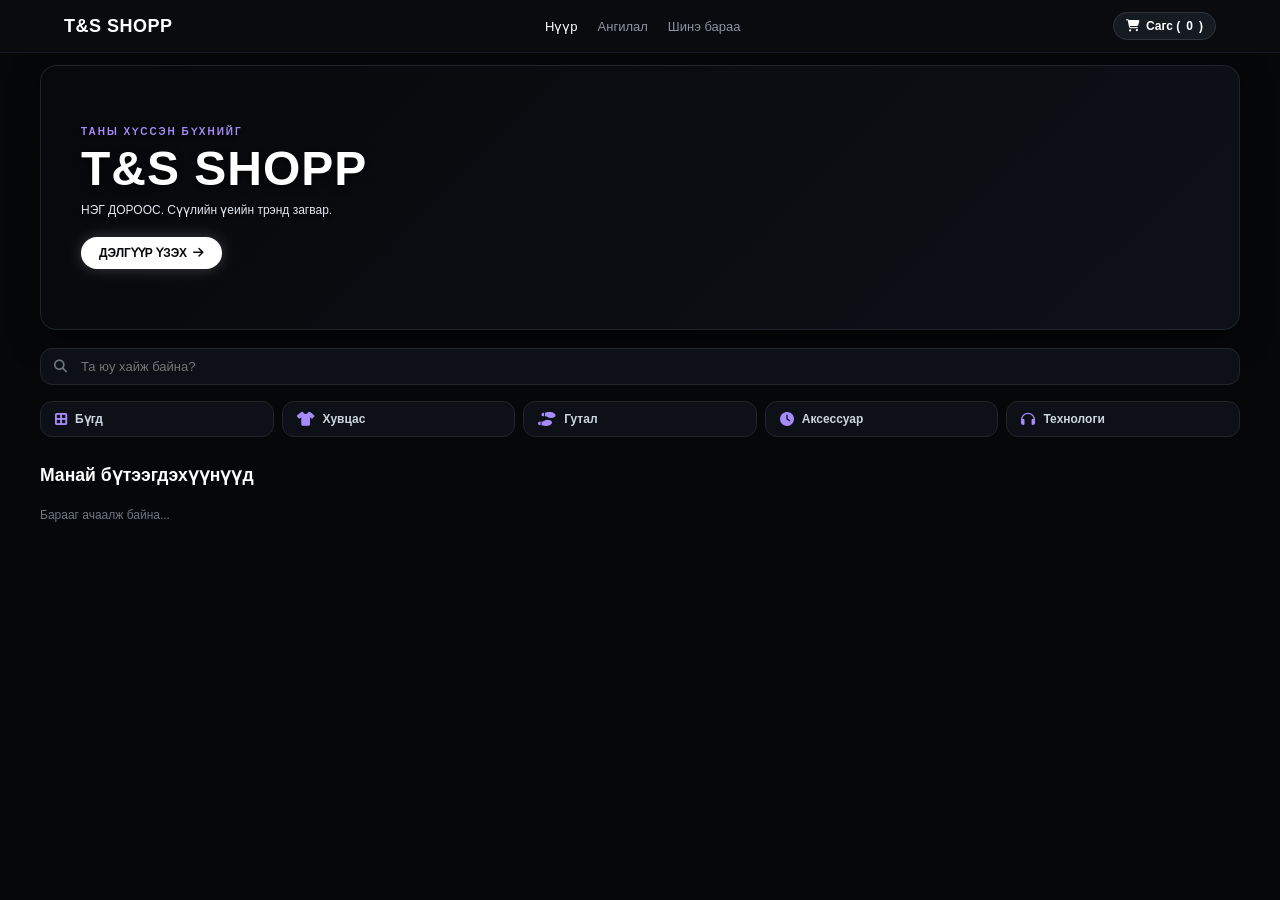
==== index.html @ d0e702f3 "Add files via upload" ====
<!DOCTYPE html>
<html lang="mn">
<head>
    <meta charset="UTF-8">
    <meta name="viewport" content="width=device-width, initial-scale=1.0, maximum-scale=1.0, user-scalable=no">
    <title>T&S Shopp</title>
    <link rel="stylesheet" href="https://cdnjs.cloudflare.com/ajax/libs/font-awesome/6.4.0/css/all.min.css">
    
    <style>
        * { 
            box-sizing: border-box; 
            margin: 0; 
            padding: 0; 
        }

        body { 
            font-family: -apple-system, BlinkMacSystemFont, 'Segoe UI', Roboto, Helvetica, Arial, sans-serif; 
            background-color: #060709; 
            color: #ffffff; 
            padding-bottom: 50px; 
            -webkit-tap-highlight-color: transparent;
        }

        .navbar {
            background-color: rgba(10, 12, 16, 0.95);
            backdrop-filter: blur(10px);
            width: 100%;
            padding: 12px 5%;
            display: flex;
            justify-content: space-between;
            align-items: center;
            position: sticky;
            top: 0;
            z-index: 100;
            border-bottom: 1px solid #161a23;
        }

        .nav-logo {
            font-size: 18px;
            font-weight: 800;
            color: #ffffff;
            text-decoration: none;
            letter-spacing: 0.5px;
        }

        .nav-links {
            display: flex;
            gap: 20px;
            list-style: none;
        }

        .nav-links a {
            color: #8b949e;
            text-decoration: none;
            font-size: 13px;
            font-weight: 500;
            transition: 0.2s;
        }

        .nav-links a:hover, .nav-links a.active { 
            color: #ffffff; 
        }

        .nav-right {
            display: flex;
            align-items: center;
            gap: 10px;
        }

        .cart-status {
            font-weight: 700;
            font-size: 12px;
            color: #ffffff;
            display: flex;
            align-items: center;
            gap: 6px;
            text-decoration: none;
            background: #161b22;
            padding: 6px 12px;
            border-radius: 20px;
            border: 1px solid #30363d;
        }

        .main-container {
            width: 94%;
            max-width: 1200px;
            margin: 0 auto;
        }

        .hero-banner {
            margin: 12px 0 18px 0;
            background-color: #0d1117;
            background-image: linear-gradient(135deg, rgba(6, 7, 9, 0.85) 0%, rgba(13, 17, 23, 0.6) 100%), 
                              url('https://images.unsplash.com/photo-1441986300917-64674bd600d8?q=80&w=1200&auto=format&fit=crop');
            background-repeat: no-repeat;
            background-position: center center;
            background-size: cover;
            border-radius: 16px;
            padding: 40px 20px;
            position: relative;
            overflow: hidden;
            box-shadow: 0 10px 30px rgba(0,0,0,0.6);
            border: 1px solid #1f242d;
        }

        .hero-content {
            position: relative;
            z-index: 2;
            max-width: 500px;
        }

        .hero-subtitle { 
            color: #a78bfa; 
            font-size: 10px; 
            font-weight: 800; 
            letter-spacing: 2px; 
            margin-bottom: 6px; 
            text-transform: uppercase; 
            text-shadow: 0 2px 4px rgba(0,0,0,0.8);
        }

        .hero-banner h1 { 
            font-size: 2.2rem; 
            font-weight: 900; 
            color: #ffffff; 
            margin-bottom: 6px; 
            letter-spacing: 1px; 
            line-height: 1.1;
            text-shadow: 0 2px 8px rgba(0,0,0,0.8);
        }

        .hero-banner p { 
            color: #e2e8f0; 
            font-size: 12px; 
            margin-bottom: 18px; 
            line-height: 1.4;
            text-shadow: 0 2px 4px rgba(0,0,0,0.8);
        }

        .btn-hero {
            background: #ffffff;
            color: #060709;
            border: none;
            padding: 9px 18px;
            border-radius: 20px;
            font-size: 12px;
            font-weight: 800;
            cursor: pointer;
            display: inline-flex;
            align-items: center;
            gap: 6px;
            box-shadow: 0 0 15px rgba(255, 255, 255, 0.2);
            transition: 0.2s;
        }

        .btn-hero:hover {
            transform: translateY(-2px);
            background: #f1f5f9;
        }

        .search-bar-wrapper {
            margin-bottom: 16px;
            position: relative;
            width: 100%;
        }

        .search-input {
            width: 100%;
            padding: 10px 16px 10px 40px;
            background: #0d1117;
            border: 1px solid #21262d;
            border-radius: 12px;
            color: white;
            font-size: 13px;
            outline: none;
        }

        .search-input:focus { 
            border-color: #8b5cf6; 
        }

        .search-icon { 
            position: absolute; 
            left: 14px; 
            top: 50%; 
            transform: translateY(-50%); 
            color: #6e7681; 
            font-size: 13px; 
        }

        .categories-grid {
            display: flex;
            gap: 8px;
            overflow-x: auto;
            padding-bottom: 8px;
            margin-bottom: 20px;
            scrollbar-width: none;
        }

        .categories-grid::-webkit-scrollbar { 
            display: none; 
        }

        .category-card {
            background: #0d1117;
            border: 1px solid #21262d;
            border-radius: 12px;
            padding: 10px 14px;
            text-align: center;
            cursor: pointer;
            white-space: nowrap;
            flex: 0 0 auto;
            display: flex;
            align-items: center;
            gap: 8px;
        }

        .category-card:hover { 
            border-color: #8b5cf6; 
            background: #161b22; 
        }

        .category-card i { 
            font-size: 14px; 
            color: #a78bfa; 
        }

        .category-card span { 
            font-size: 12px; 
            font-weight: 600; 
            color: #cbd5e1; 
        }

        .section-header { 
            margin-bottom: 12px; 
        }

        .section-title { 
            font-size: 1.1rem; 
            font-weight: 700; 
            color: #ffffff; 
        }

        .product-container { 
            display: grid !important; 
            grid-template-columns: repeat(2, 1fr) !important; 
            gap: 10px !important; 
            width: 100% !important; 
        }

        .product-card { 
            background: #0d1117; 
            border: 1px solid #21262d; 
            border-radius: 14px; 
            padding: 8px; 
            display: flex !important; 
            flex-direction: column !important; 
            justify-content: space-between; 
            height: 100%; 
            position: relative; 
        }

        .wishlist-btn { 
            position: absolute; 
            top: 14px; 
            right: 14px; 
            background: rgba(13, 17, 23, 0.8); 
            border: 1px solid #30363d; 
            width: 28px; 
            height: 28px; 
            border-radius: 50%; 
            display: flex; 
            align-items: center; 
            justify-content: center; 
            color: #6e7681; 
            cursor: pointer; 
            z-index: 10; 
            font-size: 12px;
        }

        .wishlist-btn.active { 
            color: #ef4444 !important; 
        }

        .product-clickable-area { 
            cursor: pointer; 
            display: block; 
            width: 100%; 
        }

        .product-card img { 
            width: 100% !important; 
            height: 135px !important; 
            object-fit: cover; 
            border-radius: 10px; 
            background-color: #060709; 
        }

        .product-info { 
            padding: 6px 2px 0 2px; 
        }

        .product-title { 
            font-size: 12px; 
            font-weight: 600; 
            margin: 4px 0 2px 0; 
            color: #f1f5f9; 
            display: -webkit-box; 
            -webkit-line-clamp: 2; 
            line-clamp: 2;
            -webkit-box-orient: vertical; 
            overflow: hidden; 
            height: 32px; 
            line-height: 1.3; 
        }

        .product-price { 
            font-weight: 800; 
            color: #ffffff; 
            font-size: 14px; 
            margin: 4px 0 6px 0; 
        }

        .size-selection-wrapper {
            margin: 6px 0 8px 0;
        }

        .size-label {
            font-size: 9px;
            color: #8b949e;
            margin-bottom: 4px;
            font-weight: 600;
        }

        .size-buttons-group {
            display: flex;
            gap: 4px;
        }

        .size-btn {
            flex: 1;
            background: #161b22;
            border: 1px solid #30363d;
            color: #8b949e;
            padding: 3px 0;
            border-radius: 4px;
            font-size: 10px;
            font-weight: 700;
            cursor: pointer;
            text-align: center;
            transition: all 0.2s;
        }

        .size-btn.selected {
            background: #8b5cf6;
            border-color: #8b5cf6;
            color: #ffffff;
        }

        .btn-group { 
            display: flex; 
            gap: 4px; 
            margin-top: auto; 
            width: 100%; 
        }

        .btn-buy { 
            flex: 1.2; 
            background: #8b5cf6; 
            color: #ffffff; 
            border: none; 
            padding: 8px 0; 
            border-radius: 8px; 
            font-size: 11px; 
            cursor: pointer; 
            font-weight: 700; 
            display: flex; 
            align-items: center; 
            justify-content: center; 
            gap: 3px; 
        }

        .btn-cart { 
            flex: 1; 
            background: #161b22; 
            color: #ffffff; 
            border: 1px solid #30363d; 
            padding: 8px 0; 
            border-radius: 8px; 
            font-size: 11px; 
            cursor: pointer; 
            font-weight: 600; 
        }

        .modal { 
            display: none; 
            position: fixed; 
            z-index: 1000; 
            left: 0; 
            top: 0; 
            width: 100%; 
            height: 100%; 
            background-color: rgba(0, 0, 0, 0.85); 
            backdrop-filter: blur(8px); 
            justify-content: center; 
            align-items: center; 
        }

        .modal-content { 
            background-color: #0d1117; 
            border: 1px solid #21262d; 
            color: white; 
            padding: 18px; 
            border-radius: 18px; 
            width: 92%; 
            max-width: 400px; 
            position: relative; 
            max-height: 90vh; 
            overflow-y: auto; 
        }

        .close-btn { 
            position: absolute; 
            right: 16px; 
            top: 12px; 
            font-size: 22px; 
            cursor: pointer; 
            color: #6e7681; 
        }

        .price-details { 
            background-color: #060709; 
            padding: 12px; 
            border-radius: 12px; 
            margin: 12px 0; 
            border: 1px solid #161a23; 
        }

        .price-text { 
            font-weight: 700; 
            color: #ffffff; 
            font-size: 14px; 
            text-align: center; 
            margin-bottom: 4px; 
        }

        .price-row { 
            display: flex; 
            justify-content: space-between; 
            font-size: 12px; 
            margin-bottom: 4px; 
            color: #94a3b8; 
        }

        .total-text { 
            color: #10b981; 
            font-size: 14px; 
            font-weight: 700; 
            margin-top: 8px; 
            border-top: 1px dashed #21262d; 
            padding-top: 8px; 
            display: flex; 
            justify-content: space-between; 
        }

        .modal-bank-card { 
            background: #060709; 
            border-radius: 12px; 
            padding: 12px; 
            margin-bottom: 12px; 
            border: 1px solid #161a23; 
        }

        .bank-info-row { 
            display: flex; 
            justify-content: space-between; 
            align-items: center; 
            font-size: 11px; 
            margin-bottom: 6px; 
        }

        .bank-info-label { 
            color: #94a3b8; 
        }

        .bank-info-value { 
            font-weight: 700; 
            color: #ffffff; 
        }

        .btn-copy { 
            background-color: #161b22; 
            color: white; 
            border: 1px solid #30363d; 
            padding: 2px 6px; 
            font-size: 10px; 
            border-radius: 4px; 
            cursor: pointer; 
        }

        .phone-input-group { 
            margin-bottom: 10px; 
            text-align: left; 
        }

        .phone-input-group label { 
            display: block; 
            font-size: 10px; 
            font-weight: 700; 
            color: #cbd5e1; 
            margin-bottom: 4px; 
            text-transform: uppercase; 
        }

        .phone-input-group input { 
            width: 100%; 
            padding: 10px; 
            background: #060709; 
            border: 1px solid #21262d; 
            color: white; 
            border-radius: 8px; 
            font-size: 13px; 
            outline: none; 
        }

        .address-grid { 
            display: grid; 
            grid-template-columns: repeat(2, 1fr); 
            gap: 8px; 
            margin-bottom: 10px; 
        }

        .address-group label { 
            display: block; 
            font-size: 9px; 
            font-weight: 700; 
            color: #cbd5e1; 
            margin-bottom: 3px; 
            text-transform: uppercase; 
        }

        .address-group input { 
            width: 100%; 
            padding: 8px; 
            background: #060709; 
            border: 1px solid #21262d; 
            color: white; 
            border-radius: 6px; 
            font-size: 12px; 
            outline: none; 
        }

        .btn-close-modal { 
            background: #8b5cf6; 
            color: #ffffff; 
            border: none; 
            padding: 12px; 
            width: 100%; 
            border-radius: 10px; 
            font-size: 13px; 
            cursor: pointer; 
            font-weight: bold; 
        }

        .image-preview-modal { 
            display: none; 
            position: fixed; 
            z-index: 1100; 
            left: 0; 
            top: 0; 
            width: 100%; 
            height: 100%; 
            background-color: rgba(0, 0, 0, 0.95); 
            backdrop-filter: blur(10px); 
            justify-content: center; 
            align-items: center; 
        }

        .image-preview-wrapper { 
            position: relative; 
            max-width: 90%; 
            max-height: 75vh; 
            display: flex; 
            justify-content: center; 
            align-items: center; 
        }

        .image-preview-content { 
            max-width: 100%; 
            max-height: 75vh; 
            border-radius: 12px; 
            object-fit: contain; 
        }

        .image-preview-title { 
            position: absolute; 
            bottom: -45px; 
            color: white; 
            font-size: 13px; 
            font-weight: 700; 
            background: rgba(13, 17, 23, 0.9); 
            padding: 5px 16px; 
            border-radius: 20px; 
            border: 1px solid #30363d; 
        }

        .close-preview-btn { 
            position: absolute; 
            top: -40px; 
            right: 0; 
            color: white; 
            font-size: 30px; 
            cursor: pointer; 
            background: none; 
            border: none; 
        }

        .nav-arrow { 
            position: absolute; 
            top: 50%; 
            transform: translateY(-50%); 
            background: rgba(255,255,255,0.1); 
            color: white; 
            border: none; 
            width: 36px; 
            height: 36px; 
            border-radius: 50%; 
            font-size: 16px; 
            cursor: pointer; 
            display: flex; 
            align-items: center; 
            justify-content: center; 
        }

        .arrow-left { 
            left: -10px; 
            background: rgba(0,0,0,0.6); 
        }

        .arrow-right { 
            right: -10px; 
            background: rgba(0,0,0,0.6); 
        }

        @media (min-width: 768px) { 
            .product-container { grid-template-columns: repeat(4, 1fr) !important; gap: 16px !important; } 
            .categories-grid { display: grid; grid-template-columns: repeat(auto-fit, minmax(100px, 1fr)); }
            .hero-banner { padding: 60px 40px; }
            .hero-banner h1 { font-size: 3rem; }
            .product-card img { height: 190px !important; }
        }

        @media (max-width: 768px) {
            .nav-links { display: none; }
        }
    </style>
</head>
<body>

    <nav class="navbar">
        <a href="#" class="nav-logo">T&S SHOPP</a>
        
        <ul class="nav-links">
            <li><a href="#" class="active">Нүүр</a></li>
            <li><a href="#categories">Ангилал</a></li>
            <li><a href="#homeProductGrid">Шинэ бараа</a></li>
        </ul>

        <div class="nav-right">
            <a href="cart.html" class="cart-status">
                <i class="fa-solid fa-cart-shopping"></i> Сагс (<span id="headerCartCount">0</span>)
            </a>
        </div>
    </nav>

    <main class="main-container">
        <header class="hero-banner">
            <div class="hero-content">
                <div class="hero-subtitle">ТАНЫ ХҮССЭН БҮХНИЙГ</div>
                <h1>T&S SHOPP</h1>
                <p>НЭГ ДОРООС. Сүүлийн үеийн трэнд загвар.</p>
                <button class="btn-hero" onclick="document.getElementById('homeProductGrid').scrollIntoView({behavior: 'smooth'});">
                    ДЭЛГҮҮР ҮЗЭХ <i class="fa-solid fa-arrow-right"></i>
                </button>
            </div>
        </header>

        <div class="search-bar-wrapper">
            <i class="fa-solid fa-magnifying-glass search-icon"></i>
            <input type="text" id="searchInput" class="search-input" placeholder="Та юу хайж байна?" oninput="window.filterProducts()">
        </div>

        <div id="categories" class="categories-grid">
            <div class="category-card" onclick="window.filterByCategory('')">
                <i class="fa-solid fa-border-all"></i>
                <span>Бүгд</span>
            </div>
            <div class="category-card" onclick="window.filterByCategory('хувцас')">
                <i class="fa-solid fa-shirt"></i>
                <span>Хувцас</span>
            </div>
            <div class="category-card" onclick="window.filterByCategory('гутал')">
                <i class="fa-solid fa-shoe-prints"></i>
                <span>Гутал</span>
            </div>
            <div class="category-card" onclick="window.filterByCategory('аксессуар')">
                <i class="fa-solid fa-clock"></i>
                <span>Аксессуар</span>
            </div>
            <div class="category-card" onclick="window.filterByCategory('технологи')">
                <i class="fa-solid fa-headphones"></i>
                <span>Технологи</span>
            </div>
        </div>

        <div class="section-header">
            <h2 class="section-title">Манай бүтээгдэхүүнүүд</h2>
        </div>

        <div class="product-container" id="homeProductGrid">
            <p style='color:#6e7681; font-size:12px; padding: 10px 0;'>Барааг ачаалж байна...</p>
        </div>
    </main>

    <div id="orderModal" class="modal">
        <div class="modal-content">
            <span class="close-btn" onclick="window.closeModal()">&times;</span>
            <h3 style="text-align: center; font-size: 15px; font-weight: 800; margin-bottom:8px;">🛒 Захиалга Баталгаажуулах</h3>
            
            <div class="price-details">
                <p class="price-text" id="modalProductTitle"></p>
                <div class="price-row">
                    <span>Барааны үнэ:</span>
                    <span id="modalProductPriceOnly">0₮</span>
                </div>
                <div class="price-row">
                    <span>Хүргэлт:</span>
                    <span style="color: #a78bfa;">+3,000₮</span>
                </div>
                <div class="total-text">
                    <span>Нийт дүн:</span>
                    <span id="modalTotalWithShipping">0₮</span>
                </div>
            </div>
            
            <div class="modal-bank-card">
                <div class="bank-info-row">
                    <span class="bank-info-label">Банк:</span>
                    <span class="bank-info-value">ХХБ (TDB)</span>
                </div>
                <div class="bank-info-row">
                    <span class="bank-info-label">Данс:</span>
                    <div>
                        <span class="bank-info-value" id="bankAcc">428025046</span>
                        <button class="btn-copy" onclick="window.copyText('bankAcc', this)">Хуулах</button>
                    </div>
                </div>
                <div class="bank-info-row">
                    <span class="bank-info-label">Хүлээн авагч:</span>
                    <span class="bank-info-value">Б.Тэмүүжин</span>
                </div>
                <div class="bank-info-row">
                    <span class="bank-info-label" style="color:#ef4444; font-weight:bold;">Гүйлгээний утга:</span>
                    <span class="bank-info-value" id="modalOrderCode" style="color:#ef4444; font-weight: 800;">---</span>
                </div>
            </div>

            <div class="phone-input-group">
                <label>1. Gmail хаяг:</label>
                <input type="email" id="userEmail" placeholder="Жишээ: yourname@gmail.com">
            </div>

            <div class="phone-input-group">
                <label>2. Холбоо барих утасны дугаар:</label>
                <input type="number" id="userPhone" placeholder="Жишээ: 99112233">
            </div>

            <div style="text-align: left; margin-bottom: 4px;"><label style="font-size: 10px; font-weight: bold; color: #cbd5e1; text-transform: uppercase;">3. Хүргэлтийн хаяг:</label></div>
            <div class="address-grid">
                <div class="address-group">
                    <label>Дүүрэг:</label>
                    <input type="text" id="addrDistrict" placeholder="БГД, БЗД">
                </div>
                <div class="address-group">
                    <label>Хороо:</label>
                    <input type="text" id="addrKhoroo" placeholder="3-р хороо">
                </div>
                <div class="address-group">
                    <label>Байр/Хороолол:</label>
                    <input type="text" id="addrBuilding" placeholder="12-р байр">
                </div>
                <div class="address-group">
                    <label>Тоот:</label>
                    <input type="text" id="addrDoor" placeholder="45 тоот">
                </div>
            </div>

            <div class="phone-input-group">
                <label>4. Төлбөрийн баримт оруулах:</label>
                <input type="file" id="userReceipt" accept="image/*" style="width: 100%; padding: 6px; border: 1px solid #21262d; border-radius: 6px; background: #060709; color: white; font-size: 11px;">
            </div>

            <button class="btn-close-modal" onclick="window.submitOrder()">✅ Захиалга илгээх & Төлөх</button>
        </div>
    </div>

    <div id="imagePreviewModal" class="image-preview-modal">
        <div class="image-preview-wrapper">
            <button class="close-preview-btn" onclick="window.closeImagePreview()">&times;</button>
            <button class="nav-arrow arrow-left" onclick="window.changePreviewImage(-1)"><i class="fa-solid fa-chevron-left"></i></button>
            <img id="previewModalImg" class="image-preview-content" src="" alt="Томруулсан зураг">
            <button class="nav-arrow arrow-right" onclick="window.changePreviewImage(1)"><i class="fa-solid fa-chevron-right"></i></button>
            <div id="previewModalTitle" class="image-preview-title">Барааны нэр</div>
        </div>
    </div>

    <script src="https://www.gstatic.com/firebasejs/8.10.1/firebase-app.js"></script>
    <script src="https://www.gstatic.com/firebasejs/8.10.1/firebase-database.js"></script>

    <script>
        const firebaseConfig = {
            apiKey: "AIzaSyD7htpIxGtVfJ0HGd7-8DVXtwGwj2mHlOQ",
            authDomain: "temka-shop.firebaseapp.com",
            databaseURL: "https://temka-shop-default-rtdb.firebaseio.com",
            projectId: "temka-shop",
            storageBucket: "temka-shop.firebasestorage.app",
            messagingSenderId: "1057963752042",
            appId: "1:1057963752042:web:9e0c88d308ac1cc9c92813",
            measurementId: "G-9H3NQML5TV"
        };

        if (!firebase.apps.length) { firebase.initializeApp(firebaseConfig); }
        const database = firebase.database();

        const TG_BOT_TOKEN = "8791135920:AAEP7B1oC3e4cYbUT3ThHxH6QmHanMzsbdU"; 
        const TG_CHAT_ID = "6759790987"; 

        let currentActiveProdId = "";
        let currentActiveProdName = "";
        let currentActiveProdPrice = 0;
        let selectedSize = ""; 
        let allProductsArray = []; 
        let currentImagesArray = [];
        let currentImageIndex = 0;
        let currentActiveTitle = "";

        let cart = JSON.parse(localStorage.getItem('cart')) || [];

        window.onload = function() {
            window.updateCartCount();
            database.ref('products').on('value', function(snapshot) {
                allProductsArray = []; 
                if (snapshot.exists()) {
                    snapshot.forEach(function(childSnapshot) {
                        allProductsArray.push({
                            id: childSnapshot.key,
                            data: childSnapshot.val()
                        });
                    });
                }
                window.renderProducts(allProductsArray); 
            });
        };

        window.updateCartCount = function() {
            const countElement = document.getElementById('headerCartCount');
            if (countElement) {
                const totalItems = cart.reduce((sum, item) => sum + item.quantity, 0);
                countElement.textContent = totalItems;
            }
        };

        window.selectSize = function(btn, size, event) {
            if (event) event.stopPropagation();
            const parent = btn.parentElement;
            const buttons = parent.querySelectorAll('.size-btn');
            buttons.forEach(b => b.classList.remove('selected'));
            btn.classList.add('selected');
            btn.closest('.product-card').setAttribute('data-selected-size', size);
        };

        window.addToCart = function(name, price, imgUrl, prodId, btnElem, event) {
            if (event) event.stopPropagation(); 

            const card = btnElem ? btnElem.closest('.product-card') : null;
            const chosenSize = card ? (card.getAttribute('data-selected-size') || 'M') : 'M';

            let existingItem = cart.find(item => item.name === name && item.size === chosenSize);
            if (existingItem) {
                existingItem.quantity += 1;
            } else {
                cart.push({ name: name, price: parseInt(price), image: imgUrl, size: chosenSize, quantity: 1 });
            }
            localStorage.setItem('cart', JSON.stringify(cart));
            window.updateCartCount();
            alert(name + " (" + chosenSize + ") сагсанд амжилттай нэмэгдлээ! 🛒");
        };

        /* Бараануудыг аюулгүй DOM элементээр үүсгэн зурах засагдсан функц */
        window.renderProducts = function(productsList) {
            var grid = document.getElementById("homeProductGrid");
            if (!grid) return;
            grid.innerHTML = "";

            if (!productsList || productsList.length === 0) {
                grid.innerHTML = "<p style='color:#6e7681; font-size:12px; padding: 10px 4px;'>Бараа олдсонгүй.</p>";
                return;
            }

            productsList.forEach(function(item) {
                var prodId = item.id;
                var prod = item.data || {};
                
                var prodName = prod.name ? String(prod.name) : 'Нэргүй бараа';
                
                var rawPrice = (prod.price !== undefined && prod.price !== null) ? String(prod.price) : "0";
                var numericPrice = parseInt(rawPrice.replace(/[^0-9]/g, '')) || 0;
                
                var imgUrl = 'https://via.placeholder.com/200';
                var imagesArray = [];
                
                if (Array.isArray(prod.images) && prod.images.length > 0) {
                    imgUrl = prod.images[0];
                    imagesArray = prod.images;
                } else if (prod.image) {
                    imgUrl = prod.image;
                    imagesArray = [prod.image];
                } else {
                    imagesArray = [imgUrl];
                }

                var card = document.createElement("div");
                card.className = "product-card";
                card.setAttribute('data-selected-size', 'M');

                var wishBtn = document.createElement("button");
                wishBtn.className = "wishlist-btn";
                wishBtn.innerHTML = '<i class="fa-solid fa-heart"></i>';
                wishBtn.onclick = function(e) { window.toggleWishlist(this, e); };

                var clickableArea = document.createElement("div");
                clickableArea.className = "product-clickable-area";
                clickableArea.onclick = function() {
                    try {
                        window.openImagePreview(encodeURIComponent(JSON.stringify(imagesArray)), prodName, prodId);
                    } catch(e) { console.error(e); }
                };
                clickableArea.innerHTML = 
                    '<img src="' + imgUrl + '" alt="' + prodName.replace(/"/g, '&quot;') + '">' +
                    '<div class="product-info">' +
                        '<h3 class="product-title">' + prodName + '</h3>' +
                        '<p class="product-price">' + numericPrice.toLocaleString() + '₮</p>' +
                    '</div>';

                var sizeWrapper = document.createElement("div");
                sizeWrapper.className = "size-selection-wrapper";
                sizeWrapper.innerHTML = 
                    '<div class="size-label">Хэмжээ сонгох:</div>' +
                    '<div class="size-buttons-group">' +
                        '<button type="button" class="size-btn" onclick="window.selectSize(this, \'XS\', event)">XS</button>' +
                        '<button type="button" class="size-btn" onclick="window.selectSize(this, \'S\', event)">S</button>' +
                        '<button type="button" class="size-btn selected" onclick="window.selectSize(this, \'M\', event)">M</button>' +
                        '<button type="button" class="size-btn" onclick="window.selectSize(this, \'L\', event)">L</button>' +
                    '</div>';

                var btnGroup = document.createElement("div");
                btnGroup.className = "btn-group";

                var buyBtn = document.createElement("button");
                buyBtn.type = "button";
                buyBtn.className = "btn-buy";
                buyBtn.innerHTML = '<i class="fa-solid fa-bag-shopping"></i> Захиалах';
                buyBtn.onclick = function(e) {
                    window.openModal(prodId, prodName, numericPrice, e);
                };

                var cartBtn = document.createElement("button");
                cartBtn.type = "button";
                cartBtn.className = "btn-cart";
                cartBtn.textContent = "Сагслах";
                cartBtn.onclick = function(e) {
                    window.addToCart(prodName, numericPrice, imgUrl, prodId, this, e);
                };

                btnGroup.appendChild(buyBtn);
                btnGroup.appendChild(cartBtn);

                card.appendChild(wishBtn);
                card.appendChild(clickableArea);
                card.appendChild(sizeWrapper);
                card.appendChild(btnGroup);

                grid.appendChild(card);
            });
        };

        window.openImagePreview = function(encodedImages, title, prodId) {
            currentImagesArray = JSON.parse(decodeURIComponent(encodedImages));
            currentImageIndex = 0;
            currentActiveTitle = title;
            updatePreviewDOM();
            document.getElementById("imagePreviewModal").style.display = "flex";
            var viewRef = database.ref('products/' + prodId + '/views');
            viewRef.transaction(function(v) { return (v || 0) + 1; });
        };

        function updatePreviewDOM() {
            if (currentImagesArray.length > 0) {
                document.getElementById("previewModalImg").src = currentImagesArray[currentImageIndex];
                document.getElementById("previewModalTitle").innerText = currentActiveTitle + " (" + (currentImageIndex + 1) + "/" + currentImagesArray.length + ")";
            }
        }

        window.changePreviewImage = function(direction) {
            currentImageIndex += direction;
            if (currentImageIndex >= currentImagesArray.length) { currentImageIndex = 0; }
            if (currentImageIndex < 0) { currentImageIndex = currentImagesArray.length - 1; }
            updatePreviewDOM();
        };

        window.closeImagePreview = function() { document.getElementById("imagePreviewModal").style.display = "none"; };
        
        window.filterProducts = function() {
            var query = document.getElementById("searchInput").value.toLowerCase().trim();
            var filtered = allProductsArray.filter(function(item) {
                var name = item.data.name ? item.data.name.toLowerCase() : "";
                return name.includes(query);
            });
            window.renderProducts(filtered);
        };

        window.filterByCategory = function(category) {
            if (!category) {
                window.renderProducts(allProductsArray);
                return;
            }
            var filtered = allProductsArray.filter(function(item) {
                var name = item.data.name ? item.data.name.toLowerCase() : "";
                var cat = item.data.category ? item.data.category.toLowerCase() : "";
                return name.includes(category) || cat.includes(category);
            });
            window.renderProducts(filtered);
        };

        window.toggleWishlist = function(btn, event) {
            if (event) event.stopPropagation();
            btn.classList.toggle('active');
        };

        window.openModal = function(prodId, name, price, event) {
            if (event) event.stopPropagation();
            currentActiveProdId = prodId;
            
            const card = event.target ? event.target.closest('.product-card') : null;
            const chosenSize = card ? card.getAttribute('data-selected-size') : 'M';
            currentActiveProdName = name + " (Хэмжээ: " + chosenSize + ")";
            currentActiveProdPrice = parseInt(price) || 0;
            
            document.getElementById("modalProductTitle").innerText = currentActiveProdName;
            document.getElementById("modalProductPriceOnly").innerText = currentActiveProdPrice.toLocaleString() + "₮";
            document.getElementById("modalTotalWithShipping").innerText = (currentActiveProdPrice + 3000).toLocaleString() + "₮";
            
            document.getElementById("userEmail").value = "";
            document.getElementById("userPhone").value = "";
            document.getElementById("userReceipt").value = "";
            document.getElementById("addrDistrict").value = "";
            document.getElementById("addrKhoroo").value = "";
            document.getElementById("addrBuilding").value = "";
            document.getElementById("addrDoor").value = "";

            var randomCode = "TE-" + Math.floor(1000 + Math.random() * 9000);
            document.getElementById("modalOrderCode").innerText = randomCode;
            document.getElementById("orderModal").style.display = "flex";
        };

        window.submitOrder = function() {
            var emailInput = document.getElementById("userEmail").value.trim();
            var phoneInput = document.getElementById("userPhone").value.trim();
            var orderCode = document.getElementById("modalOrderCode").innerText;
            var receiptInput = document.getElementById("userReceipt");
            
            var district = document.getElementById("addrDistrict").value.trim();
            var khoroo = document.getElementById("addrKhoroo").value.trim();
            var building = document.getElementById("addrBuilding").value.trim();
            var door = document.getElementById("addrDoor").value.trim();

            if (!emailInput || !emailInput.includes("@")) { alert("Gmail хаягаа зөв оруулна уу!"); return; }
            if (!phoneInput || phoneInput.length < 6) { alert("Утасны дугаараа зөв оруулна уу!"); return; }
            if (!district || !khoroo || !building || !door) { alert("Хүргэлтийн хаягаа бүрэн оруулна уу!"); return; }
            if (!receiptInput.files || receiptInput.files.length === 0) { alert("Төлбөр төлсөн баримтын зургаа оруулна уу!"); return; }

            var file = receiptInput.files[0];
            var totalAmount = (currentActiveProdPrice + 3000).toLocaleString() + "₮";
            var fullAddress = district + ", " + khoroo + ", " + building + ", " + door;

            var textMessage = "🔔 ШИНЭ ЗАХИАЛГА ИРЛЭЭ!\n\n📧 Gmail: " + emailInput + "\n📞 Утас: " + phoneInput + "\n📦 Бараа: " + currentActiveProdName + "\n📍 Хаяг: " + fullAddress + "\n💰 Нийт дүн: " + totalAmount + "\n🔢 Гүйлгээний утга: " + orderCode;

            var formData = new FormData();
            formData.append("chat_id", TG_CHAT_ID);
            formData.append("photo", file);
            formData.append("caption", textMessage);

            var submitBtn = document.querySelector(".btn-close-modal");
            submitBtn.innerText = "Илгээж байна...";
            submitBtn.disabled = true;

            fetch("https://api.telegram.org/bot" + TG_BOT_TOKEN + "/sendPhoto", { method: "POST", body: formData })
            .then(response => response.json())
            .then(data => {
                if(data.ok) {
                    database.ref('products/' + currentActiveProdId + '/orders').transaction(function(o) { return (o || 0) + 1; });
                    database.ref('orders').push({ 
                        email: emailInput,
                        phone: phoneInput, 
                        productName: currentActiveProdName, 
                        address: fullAddress,
                        orderCode: orderCode, 
                        timestamp: Date.now() 
                    });
                    alert("Захиалга амжилттай бүртгэгдлээ! 👍");
                    window.closeModal();
                } else { alert("Алдаа гарлаа: Илгээж чадсангүй."); }
            })
            .catch(err => { alert("Холболтын алдаа: " + err.message); })
            .finally(() => {
                submitBtn.innerText = "✅ Захиалга илгээх & Төлөх";
                submitBtn.disabled = false;
            });
        };

        window.closeModal = function() { document.getElementById("orderModal").style.display = "none"; };
        window.copyText = function(id, btn) { navigator.clipboard.writeText(document.getElementById(id).innerText).then(function() { var txt = btn.innerText; btn.innerText = "Хуулагдлаа!"; setTimeout(function() { btn.innerText = txt; }, 2000); }); };
    </script>
</body>
</html>
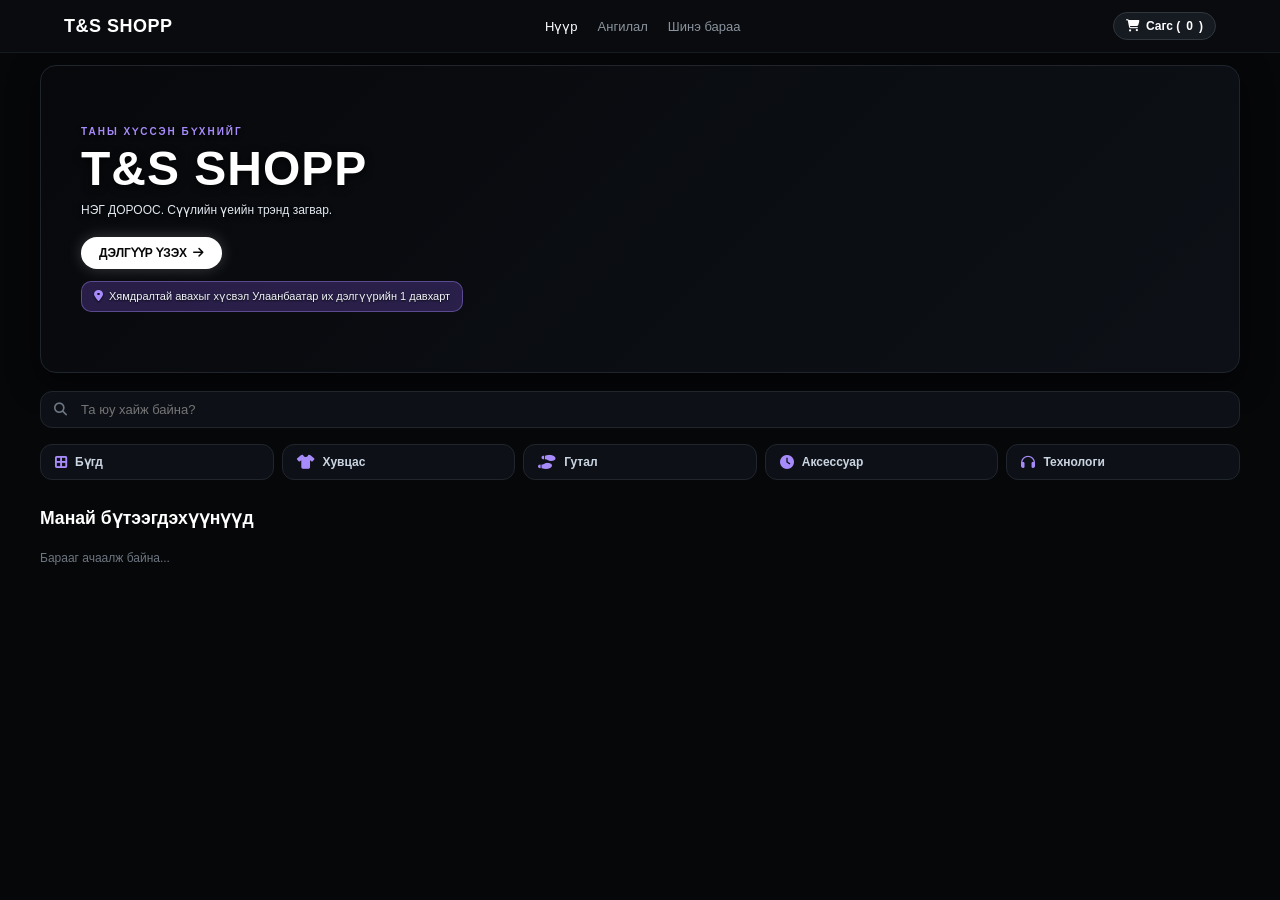
==== commit 299fa959: "Add files via upload" ====
--- a/index.html
+++ b/index.html
@@ -158,6 +158,26 @@
             background: #f1f5f9;
         }
 
+        .hero-discount-info {
+            margin-top: 12px;
+            font-size: 11px;
+            color: #f1f5f9;
+            background: rgba(139, 92, 246, 0.25);
+            border: 1px solid rgba(167, 139, 250, 0.4);
+            padding: 8px 12px;
+            border-radius: 10px;
+            display: inline-flex;
+            align-items: center;
+            gap: 6px;
+            backdrop-filter: blur(4px);
+            text-shadow: 0 1px 2px rgba(0,0,0,0.8);
+        }
+
+        .hero-discount-info i {
+            color: #a78bfa;
+            font-size: 12px;
+        }
+
         .search-bar-wrapper {
             margin-bottom: 16px;
             position: relative;
@@ -258,6 +278,26 @@
             justify-content: space-between; 
             height: 100%; 
             position: relative; 
+            z-index: 1;
+        }
+
+        .product-card.out-of-stock {
+            opacity: 0.7;
+        }
+
+        .out-of-stock-badge {
+            position: absolute;
+            top: 14px;
+            left: 14px;
+            background: #ef4444;
+            color: #ffffff;
+            font-size: 9px;
+            font-weight: 800;
+            padding: 3px 8px;
+            border-radius: 6px;
+            z-index: 10;
+            text-transform: uppercase;
+            letter-spacing: 0.5px;
         }
 
         .wishlist-btn { 
@@ -335,14 +375,16 @@
         .size-buttons-group {
             display: flex;
             gap: 4px;
+            flex-wrap: wrap;
         }
 
         .size-btn {
             flex: 1;
+            min-width: 28px;
             background: #161b22;
             border: 1px solid #30363d;
             color: #8b949e;
-            padding: 3px 0;
+            padding: 3px 4px;
             border-radius: 4px;
             font-size: 10px;
             font-weight: 700;
@@ -362,6 +404,8 @@
             gap: 4px; 
             margin-top: auto; 
             width: 100%; 
+            position: relative;
+            z-index: 5;
         }
 
         .btn-buy { 
@@ -380,6 +424,13 @@
             gap: 3px; 
         }
 
+        .btn-buy:disabled, .btn-cart:disabled {
+            background: #21262d !important;
+            color: #6e7681 !important;
+            border-color: #30363d !important;
+            cursor: not-allowed;
+        }
+
         .btn-cart { 
             flex: 1; 
             background: #161b22; 
@@ -426,7 +477,13 @@
             font-size: 22px; 
             cursor: pointer; 
             color: #6e7681; 
-        }
+            z-index: 10;
+        }
+
+        .product-detail-img { width: 100%; height: 230px; object-fit: cover; border-radius: 12px; margin-bottom: 12px; border: 1px solid #21262d; cursor: pointer; }
+        .product-detail-title { font-size: 16px; font-weight: 800; color: #ffffff; margin-bottom: 4px; }
+        .product-detail-price { font-size: 18px; font-weight: 900; color: #10b981; margin-bottom: 12px; }
+        .product-detail-description { background: #060709; padding: 12px; border-radius: 10px; border: 1px solid #161a23; font-size: 13px; color: #cbd5e1; line-height: 1.5; margin-bottom: 14px; white-space: pre-line; }
 
         .price-details { 
             background-color: #060709; 
@@ -682,6 +739,13 @@
                 <button class="btn-hero" onclick="document.getElementById('homeProductGrid').scrollIntoView({behavior: 'smooth'});">
                     ДЭЛГҮҮР ҮЗЭХ <i class="fa-solid fa-arrow-right"></i>
                 </button>
+                
+                <div>
+                    <div class="hero-discount-info">
+                        <i class="fa-solid fa-location-dot"></i>
+                        <span>Хямдралтай авахыг хүсвэл Улаанбаатар их дэлгүүрийн 1 давхарт</span>
+                    </div>
+                </div>
             </div>
         </header>
 
@@ -722,6 +786,29 @@
         </div>
     </main>
 
+    <div id="productDetailModal" class="modal">
+        <div class="modal-content">
+            <span class="close-btn" onclick="window.closeDetailModal()">&times;</span>
+            <img id="detailImg" class="product-detail-img" src="" alt="Барааны зураг" title="Зураг дээр дарж томруулж харна уу">
+            <h2 id="detailTitle" class="product-detail-title">Барааны нэр</h2>
+            <div id="detailPrice" class="product-detail-price">0₮</div>
+            
+            <div class="size-selection-wrapper" style="margin-bottom: 12px;">
+                <div class="size-label">Хэмжээ сонгох:</div>
+                <div class="size-buttons-group" id="detailSizeButtons">
+                    </div>
+            </div>
+
+            <div style="font-size: 11px; font-weight: 700; color: #8b949e; margin-bottom: 4px; text-transform: uppercase;">Бүтээгдэхүүний тайлбар:</div>
+            <div id="detailDescription" class="product-detail-description">Тайбар байхгүй.</div>
+
+            <div class="btn-group">
+                <button type="button" class="btn-buy" id="detailBuyBtn"><i class="fa-solid fa-bag-shopping"></i> Захиалах</button>
+                <button type="button" class="btn-cart" id="detailCartBtn">Сагслах</button>
+            </div>
+        </div>
+    </div>
+
     <div id="orderModal" class="modal">
         <div class="modal-content">
             <span class="close-btn" onclick="window.closeModal()">&times;</span>
@@ -735,7 +822,7 @@
                 </div>
                 <div class="price-row">
                     <span>Хүргэлт:</span>
-                    <span style="color: #a78bfa;">+3,000₮</span>
+                    <span style="color: #10b981; font-weight: bold;">ҮНЭГҮЙ</span>
                 </div>
                 <div class="total-text">
                     <span>Нийт дүн:</span>
@@ -838,13 +925,18 @@
         let currentActiveProdId = "";
         let currentActiveProdName = "";
         let currentActiveProdPrice = 0;
-        let selectedSize = ""; 
+        let selectedDetailSize = "M"; 
         let allProductsArray = []; 
         let currentImagesArray = [];
         let currentImageIndex = 0;
         let currentActiveTitle = "";
 
-        let cart = JSON.parse(localStorage.getItem('cart')) || [];
+        let cart = [];
+        try {
+            cart = JSON.parse(localStorage.getItem('cart')) || [];
+        } catch (e) {
+            cart = [];
+        }
 
         window.onload = function() {
             window.updateCartCount();
@@ -860,15 +952,37 @@
                 }
                 window.renderProducts(allProductsArray); 
             });
+
+            window.onclick = function(event) {
+                const pDetailModal = document.getElementById("productDetailModal");
+                const orderModal = document.getElementById("orderModal");
+                const imgModal = document.getElementById("imagePreviewModal");
+                
+                if (event.target === pDetailModal) window.closeDetailModal();
+                if (event.target === orderModal) window.closeModal();
+                if (event.target === imgModal) window.closeImagePreview();
+            };
         };
 
         window.updateCartCount = function() {
             const countElement = document.getElementById('headerCartCount');
             if (countElement) {
-                const totalItems = cart.reduce((sum, item) => sum + item.quantity, 0);
+                const totalItems = cart.reduce((sum, item) => sum + (item.quantity || 1), 0);
                 countElement.textContent = totalItems;
             }
         };
+
+        // Админаас ирсэн хэмжээний датаг форматад оруулах туслах функц
+        function getParsedSizes(prod) {
+            if (prod.sizes && Array.isArray(prod.sizes) && prod.sizes.length > 0) {
+                return prod.sizes;
+            } else if (prod.sizes && typeof prod.sizes === 'string') {
+                return prod.sizes.split(',').map(s => s.trim()).filter(s => s);
+            } else if (prod.size) {
+                return [prod.size];
+            }
+            return ['M']; // Байхгүй бол стандарт сонголт
+        }
 
         window.selectSize = function(btn, size, event) {
             if (event) event.stopPropagation();
@@ -879,24 +993,47 @@
             btn.closest('.product-card').setAttribute('data-selected-size', size);
         };
 
-        window.addToCart = function(name, price, imgUrl, prodId, btnElem, event) {
+        window.selectModalSize = function(btn, size) {
+            selectedDetailSize = size;
+            const parent = btn.parentElement;
+            const buttons = parent.querySelectorAll('.size-btn');
+            buttons.forEach(b => b.classList.remove('selected'));
+            btn.classList.add('selected');
+        };
+
+        window.addToCart = function(name, price, imgUrl, prodId, chosenSize, event) {
             if (event) event.stopPropagation(); 
-
-            const card = btnElem ? btnElem.closest('.product-card') : null;
-            const chosenSize = card ? (card.getAttribute('data-selected-size') || 'M') : 'M';
-
-            let existingItem = cart.find(item => item.name === name && item.size === chosenSize);
+            chosenSize = chosenSize || 'M';
+
+            let safeImg = (imgUrl && imgUrl.startsWith('http')) ? imgUrl : '';
+
+            let existingItem = cart.find(item => item.id === prodId && item.size === chosenSize);
             if (existingItem) {
-                existingItem.quantity += 1;
+                existingItem.quantity = (existingItem.quantity || 1) + 1;
             } else {
-                cart.push({ name: name, price: parseInt(price), image: imgUrl, size: chosenSize, quantity: 1 });
+                cart.push({ 
+                    id: prodId, 
+                    name: name, 
+                    price: parseInt(price) || 0, 
+                    image: safeImg, 
+                    size: chosenSize, 
+                    quantity: 1 
+                });
             }
-            localStorage.setItem('cart', JSON.stringify(cart));
-            window.updateCartCount();
-            alert(name + " (" + chosenSize + ") сагсанд амжилттай нэмэгдлээ! 🛒");
-        };
-
-        /* Бараануудыг аюулгүй DOM элементээр үүсгэн зурах засагдсан функц */
+
+            try {
+                localStorage.setItem('cart', JSON.stringify(cart));
+                window.updateCartCount();
+                alert(name + " (" + chosenSize + ") сагсанд амжилттай нэмэгдлээ! 🛒");
+            } catch (e) {
+                localStorage.removeItem('cart');
+                cart = [{ id: prodId, name: name, price: parseInt(price) || 0, image: safeImg, size: chosenSize, quantity: 1 }];
+                localStorage.setItem('cart', JSON.stringify(cart));
+                window.updateCartCount();
+                alert(name + " сагсанд нэмэгдлээ!");
+            }
+        };
+
         window.renderProducts = function(productsList) {
             var grid = document.getElementById("homeProductGrid");
             if (!grid) return;
@@ -912,6 +1049,7 @@
                 var prod = item.data || {};
                 
                 var prodName = prod.name ? String(prod.name) : 'Нэргүй бараа';
+                var isOutOfStock = prod.status === 'out_of_stock';
                 
                 var rawPrice = (prod.price !== undefined && prod.price !== null) ? String(prod.price) : "0";
                 var numericPrice = parseInt(rawPrice.replace(/[^0-9]/g, '')) || 0;
@@ -929,9 +1067,12 @@
                     imagesArray = [imgUrl];
                 }
 
+                // Хэмжээг админаас динамикаар авна
+                var availableSizes = getParsedSizes(prod);
+
                 var card = document.createElement("div");
-                card.className = "product-card";
-                card.setAttribute('data-selected-size', 'M');
+                card.className = "product-card" + (isOutOfStock ? " out-of-stock" : "");
+                card.setAttribute('data-selected-size', availableSizes[0]);
 
                 var wishBtn = document.createElement("button");
                 wishBtn.className = "wishlist-btn";
@@ -941,11 +1082,13 @@
                 var clickableArea = document.createElement("div");
                 clickableArea.className = "product-clickable-area";
                 clickableArea.onclick = function() {
-                    try {
-                        window.openImagePreview(encodeURIComponent(JSON.stringify(imagesArray)), prodName, prodId);
-                    } catch(e) { console.error(e); }
+                    window.openProductDetailModal(prodId);
                 };
+                
+                var badgeHtml = isOutOfStock ? '<div class="out-of-stock-badge">Дууссан</div>' : '';
+
                 clickableArea.innerHTML = 
+                    badgeHtml +
                     '<img src="' + imgUrl + '" alt="' + prodName.replace(/"/g, '&quot;') + '">' +
                     '<div class="product-info">' +
                         '<h3 class="product-title">' + prodName + '</h3>' +
@@ -954,14 +1097,15 @@
 
                 var sizeWrapper = document.createElement("div");
                 sizeWrapper.className = "size-selection-wrapper";
+                
+                var sizeButtonsHtml = availableSizes.map(function(s, index) {
+                    var isSelected = (index === 0) ? 'selected' : '';
+                    return '<button type="button" class="size-btn ' + isSelected + '" onclick="window.selectSize(this, \'' + s + '\', event)">' + s + '</button>';
+                }).join('');
+
                 sizeWrapper.innerHTML = 
                     '<div class="size-label">Хэмжээ сонгох:</div>' +
-                    '<div class="size-buttons-group">' +
-                        '<button type="button" class="size-btn" onclick="window.selectSize(this, \'XS\', event)">XS</button>' +
-                        '<button type="button" class="size-btn" onclick="window.selectSize(this, \'S\', event)">S</button>' +
-                        '<button type="button" class="size-btn selected" onclick="window.selectSize(this, \'M\', event)">M</button>' +
-                        '<button type="button" class="size-btn" onclick="window.selectSize(this, \'L\', event)">L</button>' +
-                    '</div>';
+                    '<div class="size-buttons-group">' + sizeButtonsHtml + '</div>';
 
                 var btnGroup = document.createElement("div");
                 btnGroup.className = "btn-group";
@@ -969,18 +1113,30 @@
                 var buyBtn = document.createElement("button");
                 buyBtn.type = "button";
                 buyBtn.className = "btn-buy";
-                buyBtn.innerHTML = '<i class="fa-solid fa-bag-shopping"></i> Захиалах';
-                buyBtn.onclick = function(e) {
-                    window.openModal(prodId, prodName, numericPrice, e);
-                };
+                if (isOutOfStock) {
+                    buyBtn.disabled = true;
+                    buyBtn.innerHTML = 'Дууссан';
+                } else {
+                    buyBtn.innerHTML = '<i class="fa-solid fa-bag-shopping"></i> Захиалах';
+                    buyBtn.onclick = function(e) {
+                        var chosenSize = card.getAttribute('data-selected-size') || availableSizes[0];
+                        window.openModal(prodId, prodName, numericPrice, chosenSize, e);
+                    };
+                }
 
                 var cartBtn = document.createElement("button");
                 cartBtn.type = "button";
                 cartBtn.className = "btn-cart";
-                cartBtn.textContent = "Сагслах";
-                cartBtn.onclick = function(e) {
-                    window.addToCart(prodName, numericPrice, imgUrl, prodId, this, e);
-                };
+                if (isOutOfStock) {
+                    cartBtn.disabled = true;
+                    cartBtn.textContent = "Дууссан";
+                } else {
+                    cartBtn.textContent = "Сагслах";
+                    cartBtn.onclick = function(e) {
+                        var chosenSize = card.getAttribute('data-selected-size') || availableSizes[0];
+                        window.addToCart(prodName, numericPrice, imgUrl, prodId, chosenSize, e);
+                    };
+                }
 
                 btnGroup.appendChild(buyBtn);
                 btnGroup.appendChild(cartBtn);
@@ -992,6 +1148,86 @@
 
                 grid.appendChild(card);
             });
+        };
+
+        window.openProductDetailModal = function(prodId) {
+            var item = allProductsArray.find(p => p.id === prodId);
+            if (!item) return;
+
+            var prod = item.data;
+            var prodName = prod.name || 'Нэргүй бараа';
+            var numericPrice = parseInt(prod.price) || 0;
+            var description = prod.description || prod.desc || "Энэхүү бүтээгдэхүүнд одоогоор нэмэлт тайлбар оруулаагүй байна.";
+            var isOutOfStock = prod.status === 'out_of_stock';
+
+            var imgUrl = 'https://via.placeholder.com/300';
+            var imagesArray = [];
+            if (Array.isArray(prod.images) && prod.images.length > 0) {
+                imgUrl = prod.images[0];
+                imagesArray = prod.images;
+            } else if (prod.image) {
+                imgUrl = prod.image;
+                imagesArray = [prod.image];
+            } else {
+                imagesArray = [imgUrl];
+            }
+
+            // Дэлгэрэнгүй цонхны хэмжээнүүдийг динамикаар тохируулах
+            var detailSizeGroup = document.getElementById("detailSizeButtons");
+            detailSizeGroup.innerHTML = "";
+
+            var modalSizes = getParsedSizes(prod);
+            selectedDetailSize = modalSizes[0];
+
+            modalSizes.forEach(function(s, idx) {
+                var btn = document.createElement("button");
+                btn.type = "button";
+                btn.className = "size-btn" + (idx === 0 ? " selected" : "");
+                btn.innerText = s;
+                btn.onclick = function() { window.selectModalSize(this, s); };
+                detailSizeGroup.appendChild(btn);
+            });
+
+            document.getElementById("detailImg").src = imgUrl;
+            document.getElementById("detailImg").onclick = function() {
+                window.openImagePreview(encodeURIComponent(JSON.stringify(imagesArray)), prodName, prodId);
+            };
+
+            document.getElementById("detailTitle").innerText = prodName;
+            document.getElementById("detailPrice").innerText = numericPrice.toLocaleString() + "₮";
+            document.getElementById("detailDescription").innerText = description;
+
+            var buyBtn = document.getElementById("detailBuyBtn");
+            var cartBtn = document.getElementById("detailCartBtn");
+
+            if (isOutOfStock) {
+                buyBtn.disabled = true;
+                buyBtn.innerHTML = 'Зарагдаж дууссан';
+                cartBtn.disabled = true;
+                cartBtn.innerText = 'Дууссан';
+            } else {
+                buyBtn.disabled = false;
+                buyBtn.innerHTML = '<i class="fa-solid fa-bag-shopping"></i> Захиалах';
+                buyBtn.onclick = function(e) {
+                    window.closeDetailModal();
+                    window.openModal(prodId, prodName, numericPrice, selectedDetailSize, e);
+                };
+
+                cartBtn.disabled = false;
+                cartBtn.innerText = 'Сагслах';
+                cartBtn.onclick = function(e) {
+                    window.addToCart(prodName, numericPrice, imgUrl, prodId, selectedDetailSize, e);
+                };
+            }
+
+            document.getElementById("productDetailModal").style.display = "flex";
+
+            var viewRef = database.ref('products/' + prodId + '/views');
+            viewRef.transaction(function(v) { return (v || 0) + 1; });
+        };
+
+        window.closeDetailModal = function() {
+            document.getElementById("productDetailModal").style.display = "none";
         };
 
         window.openImagePreview = function(encodedImages, title, prodId) {
@@ -1000,8 +1236,6 @@
             currentActiveTitle = title;
             updatePreviewDOM();
             document.getElementById("imagePreviewModal").style.display = "flex";
-            var viewRef = database.ref('products/' + prodId + '/views');
-            viewRef.transaction(function(v) { return (v || 0) + 1; });
         };
 
         function updatePreviewDOM() {
@@ -1034,10 +1268,11 @@
                 window.renderProducts(allProductsArray);
                 return;
             }
+            var catLower = category.toLowerCase();
             var filtered = allProductsArray.filter(function(item) {
                 var name = item.data.name ? item.data.name.toLowerCase() : "";
                 var cat = item.data.category ? item.data.category.toLowerCase() : "";
-                return name.includes(category) || cat.includes(category);
+                return name.includes(catLower) || cat.includes(catLower);
             });
             window.renderProducts(filtered);
         };
@@ -1047,18 +1282,17 @@
             btn.classList.toggle('active');
         };
 
-        window.openModal = function(prodId, name, price, event) {
+        window.openModal = function(prodId, name, price, chosenSize, event) {
             if (event) event.stopPropagation();
             currentActiveProdId = prodId;
             
-            const card = event.target ? event.target.closest('.product-card') : null;
-            const chosenSize = card ? card.getAttribute('data-selected-size') : 'M';
+            chosenSize = chosenSize || 'M';
             currentActiveProdName = name + " (Хэмжээ: " + chosenSize + ")";
             currentActiveProdPrice = parseInt(price) || 0;
             
             document.getElementById("modalProductTitle").innerText = currentActiveProdName;
             document.getElementById("modalProductPriceOnly").innerText = currentActiveProdPrice.toLocaleString() + "₮";
-            document.getElementById("modalTotalWithShipping").innerText = (currentActiveProdPrice + 3000).toLocaleString() + "₮";
+            document.getElementById("modalTotalWithShipping").innerText = currentActiveProdPrice.toLocaleString() + "₮";
             
             document.getElementById("userEmail").value = "";
             document.getElementById("userPhone").value = "";
@@ -1068,7 +1302,7 @@
             document.getElementById("addrBuilding").value = "";
             document.getElementById("addrDoor").value = "";
 
-            var randomCode = "TE-" + Math.floor(1000 + Math.random() * 9000);
+            var randomCode = "TS-" + Math.floor(1000 + Math.random() * 9000);
             document.getElementById("modalOrderCode").innerText = randomCode;
             document.getElementById("orderModal").style.display = "flex";
         };
@@ -1090,17 +1324,17 @@
             if (!receiptInput.files || receiptInput.files.length === 0) { alert("Төлбөр төлсөн баримтын зургаа оруулна уу!"); return; }
 
             var file = receiptInput.files[0];
-            var totalAmount = (currentActiveProdPrice + 3000).toLocaleString() + "₮";
+            var totalAmount = currentActiveProdPrice.toLocaleString() + "₮";
             var fullAddress = district + ", " + khoroo + ", " + building + ", " + door;
 
-            var textMessage = "🔔 ШИНЭ ЗАХИАЛГА ИРЛЭЭ!\n\n📧 Gmail: " + emailInput + "\n📞 Утас: " + phoneInput + "\n📦 Бараа: " + currentActiveProdName + "\n📍 Хаяг: " + fullAddress + "\n💰 Нийт дүн: " + totalAmount + "\n🔢 Гүйлгээний утга: " + orderCode;
+            var textMessage = "🔔 ШИНЭ ЗАХИАЛГА ИРЛЭЭ!\n\n📧 Gmail: " + emailInput + "\n📞 Утас: " + phoneInput + "\n📦 Бараа: " + currentActiveProdName + "\n📍 Хаяг: " + fullAddress + "\n💰 Нийт дүн (Хүргэлт үнэгүй): " + totalAmount + "\n🔢 Гүйлгээний утга: " + orderCode;
 
             var formData = new FormData();
             formData.append("chat_id", TG_CHAT_ID);
             formData.append("photo", file);
             formData.append("caption", textMessage);
 
-            var submitBtn = document.querySelector(".btn-close-modal");
+            var submitBtn = document.querySelector("#orderModal .btn-close-modal");
             submitBtn.innerText = "Илгээж байна...";
             submitBtn.disabled = true;
 
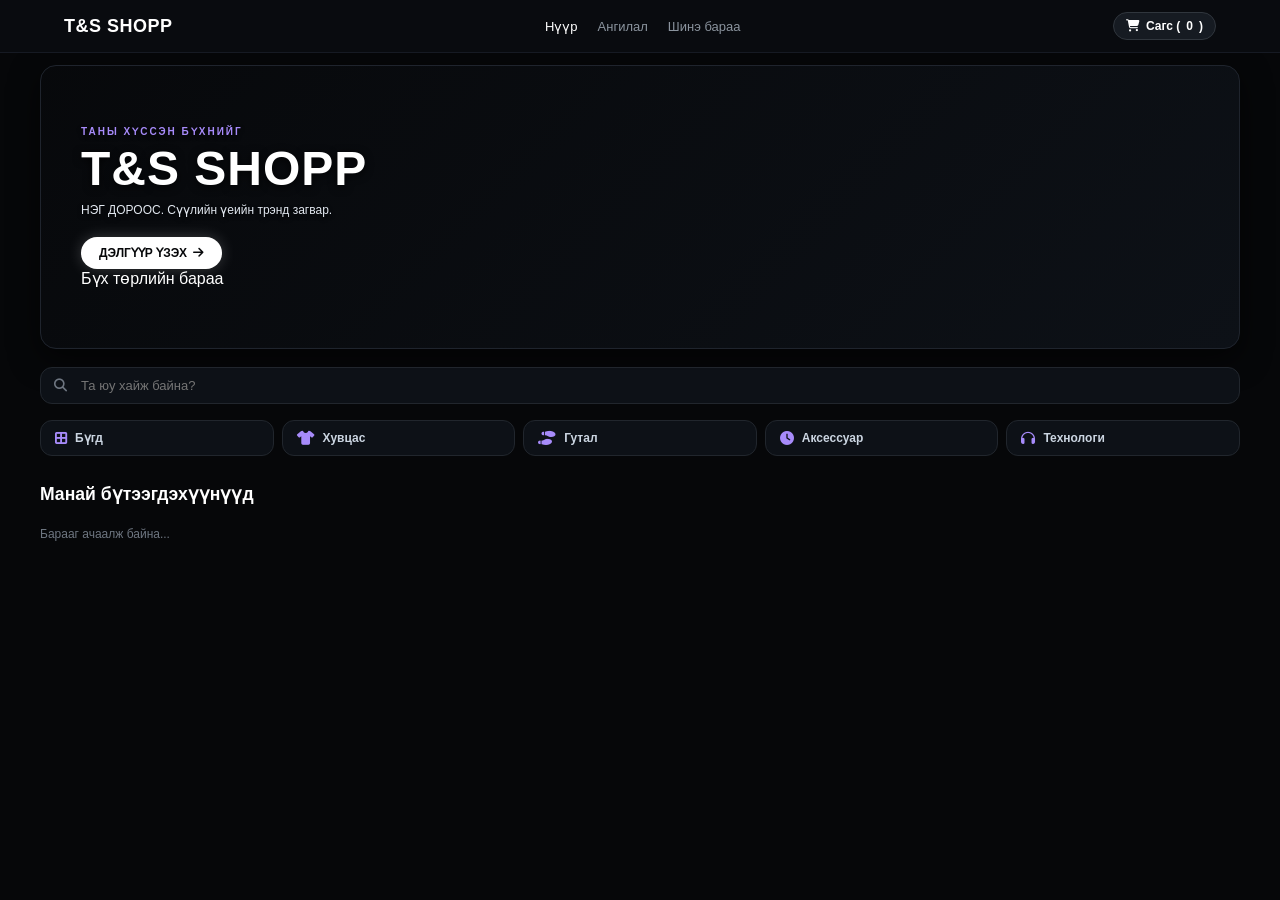
==== commit 8161aa5c: "Add files via upload" ====
--- a/index.html
+++ b/index.html
@@ -290,6 +290,21 @@
             top: 14px;
             left: 14px;
             background: #ef4444;
+            color: #ffffff;
+            font-size: 9px;
+            font-weight: 800;
+            padding: 3px 8px;
+            border-radius: 6px;
+            z-index: 10;
+            text-transform: uppercase;
+            letter-spacing: 0.5px;
+        }
+
+        .stock-badge {
+            position: absolute;
+            top: 14px;
+            left: 14px;
+            background: #10b981;
             color: #ffffff;
             font-size: 9px;
             font-weight: 800;
@@ -741,9 +756,9 @@
                 </button>
                 
                 <div>
-                    <div class="hero-discount-info">
-                        <i class="fa-solid fa-location-dot"></i>
-                        <span>Хямдралтай авахыг хүсвэл Улаанбаатар их дэлгүүрийн 1 давхарт</span>
+                    
+            
+                        <span>Бүх төрлийн бараа</span>
                     </div>
                 </div>
             </div>
@@ -796,7 +811,7 @@
             <div class="size-selection-wrapper" style="margin-bottom: 12px;">
                 <div class="size-label">Хэмжээ сонгох:</div>
                 <div class="size-buttons-group" id="detailSizeButtons">
-                    </div>
+                </div>
             </div>
 
             <div style="font-size: 11px; font-weight: 700; color: #8b949e; margin-bottom: 4px; text-transform: uppercase;">Бүтээгдэхүүний тайлбар:</div>
@@ -919,13 +934,21 @@
         if (!firebase.apps.length) { firebase.initializeApp(firebaseConfig); }
         const database = firebase.database();
 
+        // 📍 ДЭЛГҮҮРТ ОРСОН ХҮНИЙ ТООГ АВТОМАТААР ТООВОЛ АДМИН ДЭЭР ХАРАГДАНА
+        if (!sessionStorage.getItem('visited')) {
+            database.ref('site_visits').transaction(function(count) {
+                return (count || 0) + 1;
+            });
+            sessionStorage.setItem('visited', 'true');
+        }
+
         const TG_BOT_TOKEN = "8791135920:AAEP7B1oC3e4cYbUT3ThHxH6QmHanMzsbdU"; 
         const TG_CHAT_ID = "6759790987"; 
 
         let currentActiveProdId = "";
         let currentActiveProdName = "";
         let currentActiveProdPrice = 0;
-        let selectedDetailSize = "M"; 
+        let selectedDetailSize = ""; 
         let allProductsArray = []; 
         let currentImagesArray = [];
         let currentImageIndex = 0;
@@ -972,7 +995,6 @@
             }
         };
 
-        // Админаас ирсэн хэмжээний датаг форматад оруулах туслах функц
         function getParsedSizes(prod) {
             if (prod.sizes && Array.isArray(prod.sizes) && prod.sizes.length > 0) {
                 return prod.sizes;
@@ -981,7 +1003,7 @@
             } else if (prod.size) {
                 return [prod.size];
             }
-            return ['M']; // Байхгүй бол стандарт сонголт
+            return [''];
         }
 
         window.selectSize = function(btn, size, event) {
@@ -1049,7 +1071,9 @@
                 var prod = item.data || {};
                 
                 var prodName = prod.name ? String(prod.name) : 'Нэргүй бараа';
-                var isOutOfStock = prod.status === 'out_of_stock';
+                
+                var stockCount = (prod.stock !== undefined && prod.stock !== null) ? parseInt(prod.stock) : 14;
+                var isOutOfStock = prod.status === 'out_of_stock' || stockCount <= 0;
                 
                 var rawPrice = (prod.price !== undefined && prod.price !== null) ? String(prod.price) : "0";
                 var numericPrice = parseInt(rawPrice.replace(/[^0-9]/g, '')) || 0;
@@ -1067,7 +1091,6 @@
                     imagesArray = [imgUrl];
                 }
 
-                // Хэмжээг админаас динамикаар авна
                 var availableSizes = getParsedSizes(prod);
 
                 var card = document.createElement("div");
@@ -1085,7 +1108,9 @@
                     window.openProductDetailModal(prodId);
                 };
                 
-                var badgeHtml = isOutOfStock ? '<div class="out-of-stock-badge">Дууссан</div>' : '';
+                var badgeHtml = isOutOfStock 
+                    ? '<div class="out-of-stock-badge">Дууссан</div>' 
+                    : '<div class="stock-badge">Үлдэгдэл: ' + stockCount + '</div>';
 
                 clickableArea.innerHTML = 
                     badgeHtml +
@@ -1158,7 +1183,9 @@
             var prodName = prod.name || 'Нэргүй бараа';
             var numericPrice = parseInt(prod.price) || 0;
             var description = prod.description || prod.desc || "Энэхүү бүтээгдэхүүнд одоогоор нэмэлт тайлбар оруулаагүй байна.";
-            var isOutOfStock = prod.status === 'out_of_stock';
+            
+            var stockCount = (prod.stock !== undefined && prod.stock !== null) ? parseInt(prod.stock) : 14;
+            var isOutOfStock = prod.status === 'out_of_stock' || stockCount <= 0;
 
             var imgUrl = 'https://via.placeholder.com/300';
             var imagesArray = [];
@@ -1172,7 +1199,6 @@
                 imagesArray = [imgUrl];
             }
 
-            // Дэлгэрэнгүй цонхны хэмжээнүүдийг динамикаар тохируулах
             var detailSizeGroup = document.getElementById("detailSizeButtons");
             detailSizeGroup.innerHTML = "";
 
@@ -1343,6 +1369,19 @@
             .then(data => {
                 if(data.ok) {
                     database.ref('products/' + currentActiveProdId + '/orders').transaction(function(o) { return (o || 0) + 1; });
+                    
+                    database.ref('products/' + currentActiveProdId).transaction(function(product) {
+                        if (product) {
+                            var currentStock = (product.stock !== undefined && product.stock !== null) ? parseInt(product.stock) : 14;
+                            var newStock = Math.max(0, currentStock - 1);
+                            product.stock = newStock;
+                            if (newStock === 0) {
+                                product.status = 'out_of_stock';
+                            }
+                        }
+                        return product;
+                    });
+
                     database.ref('orders').push({ 
                         email: emailInput,
                         phone: phoneInput, 
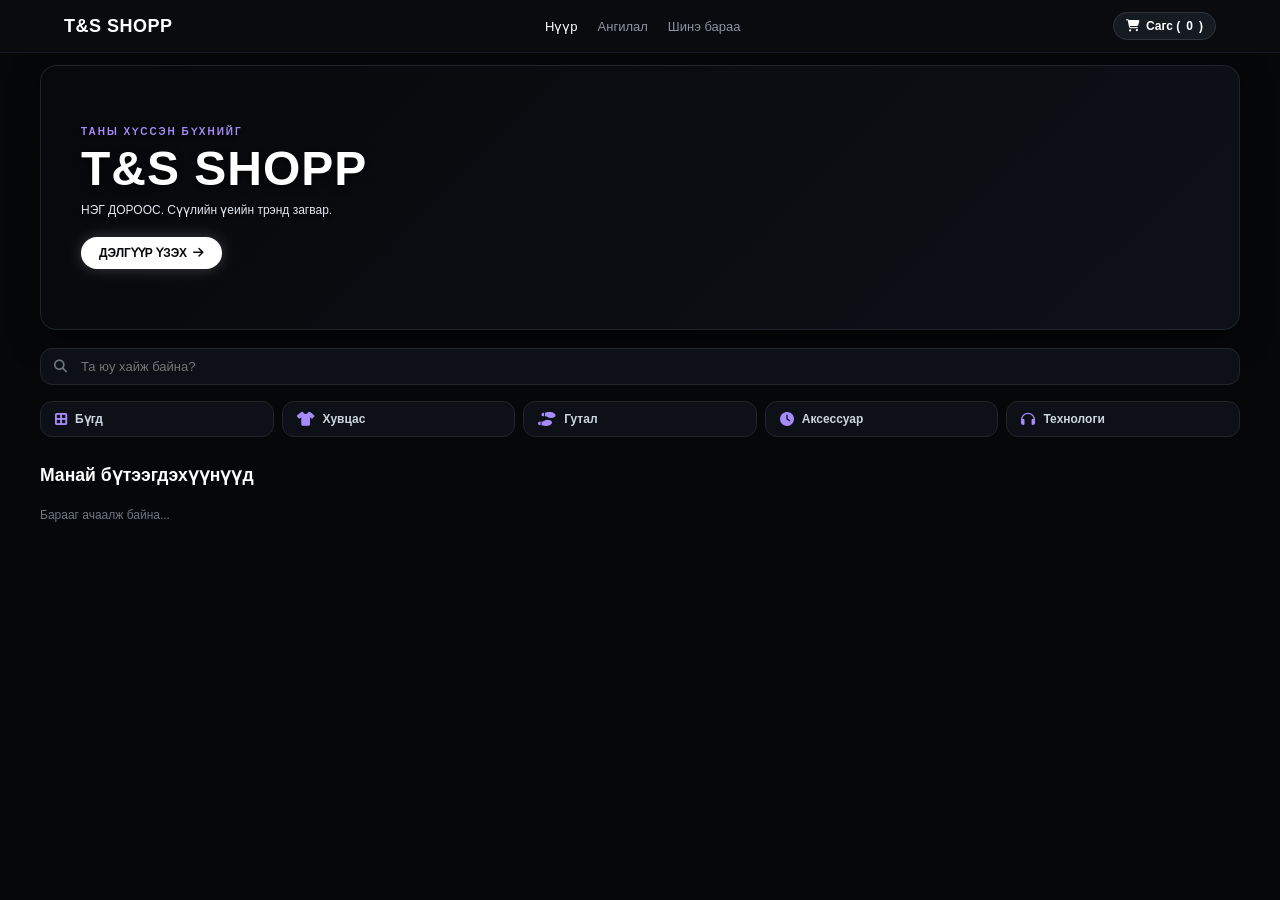
==== commit 2fa2d8dd: "Add files via upload" ====
--- a/index.html
+++ b/index.html
@@ -757,8 +757,7 @@
                 
                 <div>
                     
-            
-                        <span>Бүх төрлийн бараа</span>
+                      <span>
                     </div>
                 </div>
             </div>
